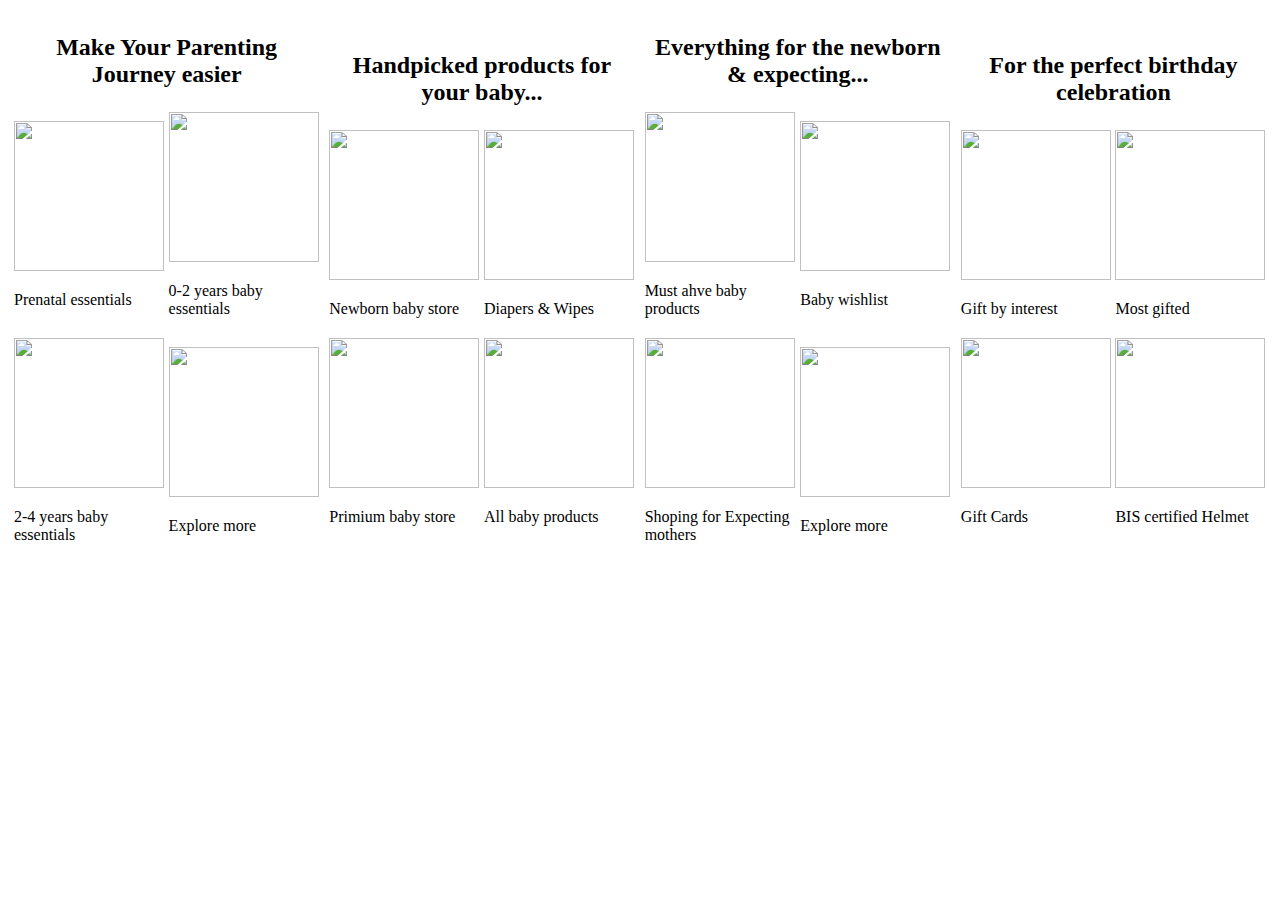
==== apr18/NestedTable.html @ 2d506c8f "now done" ====
<!DOCTYPE html>
<html lang="en">
  <head>
    <title>Nested Table</title>
  </head>
  <body>
    <table>
      <tr>
        <td>
          <table>
            <tr>
              <th colspan="2">
                <h2>Make Your Parenting Journey easier</h2>
              </th>
            </tr>

            <tr>
              <td>
                <img
                  src="https://images-eu.ssl-images-amazon.com/images/G/31/img20/Events/Schoolfromhome/PCQC/Prenatal_essentials._SY116_CB667655033_.jpg"
                  width="150"
                  height="150"
                />
                <p>Prenatal essentials</p>
              </td>
              <td>
                <img
                  src="https://images-eu.ssl-images-amazon.com/images/G/31/img20/Events/Schoolfromhome/PCQC/0-2_years_baby_essentials._SY116_CB667655033_.jpg"
                  width="150"
                  height="150"
                />
                <p>0-2 years baby essentials</p>
              </td>
            </tr>
            <tr>
              <td>
                <img
                  src="https://images-eu.ssl-images-amazon.com/images/G/31/img20/Events/Schoolfromhome/PCQC/2-4_years_baby_essentials._SY116_CB667655033_.jpg"
                  width="150"
                  height="150"
                />
                <p>2-4 years baby essentials</p>
              </td>
              <td>
                <img
                  src="https://images-eu.ssl-images-amazon.com/images/G/31/img20/Events/Schoolfromhome/PCQC/Explore_more._SY116_CB667655033_.jpg"
                  width="150"
                  height="150"
                />
                <p>Explore more</p>
              </td>
            </tr>
          </table>
        </td>

        <td>
          <table>
            <tr>
              <th colspan="2">
                <h2>Handpicked products for your baby...</h2>
              </th>
            </tr>

            <tr>
              <td>
                <img
                  src="https://images-eu.ssl-images-amazon.com/images/G/31/img19/Baby/GW/Desktop/DesktopQC_NB_1X._SY116_CB448757679_.jpg"
                  width="150"
                  height="150"
                />
                <p>Newborn baby store</p>
              </td>
              <td>
                <img
                  src="https://images-eu.ssl-images-amazon.com/images/G/31/img19/Baby/GW/Desktop/DesktopQC_Diapers_1X._SY116_CB448757679_.jpg"
                  width="150"
                  height="150"
                />
                <p>Diapers & Wipes</p>
              </td>
            </tr>
            <tr>
              <td>
                <img
                  src="https://images-eu.ssl-images-amazon.com/images/G/31/img19/Baby/GW/Desktop/DesktopQC_Premium_1X._SY116_CB448757679_.jpg"
                  width="150"
                  height="150"
                />
                <p>Primium baby store</p>
              </td>
              <td>
                <img
                  src="https://images-eu.ssl-images-amazon.com/images/G/31/img19/Baby/GW/Desktop/DesktopQC_AllBaby_1X._SY116_CB448757679_.jpg"
                  width="150"
                  height="150"
                />
                <p>All baby products</p>
              </td>
            </tr>
          </table>
        </td>

        <td>
          <table>
            <tr>
              <th colspan="2">
                <h2>Everything for the newborn & expecting...</h2>
              </th>
            </tr>

            <tr>
              <td>
                <img
                  src="https://images-eu.ssl-images-amazon.com/images/G/31/img20/Events/Schoolfromhome/PCQC/Must_have_baby_products._SY116_CB667649772_.jpg"
                  width="150"
                  height="150"
                />
                <p>Must ahve baby products</p>
              </td>
              <td>
                <img
                  src="https://images-eu.ssl-images-amazon.com/images/G/31/img20/Events/Schoolfromhome/PCQC/Baby_wishlist._SY116_CB667649772_.jpg"
                  width="150"
                  height="150"
                />
                <p>Baby wishlist</p>
              </td>
            </tr>
            <tr>
              <td>
                <img
                  src="https://images-eu.ssl-images-amazon.com/images/G/31/img20/Events/Schoolfromhome/PCQC/Shopping_for_Expecting_mothers._SY116_CB667649772_.jpg"
                  width="150"
                  height="150"
                />
                <p>Shoping for Expecting mothers</p>
              </td>
              <td>
                <img
                  src="https://images-eu.ssl-images-amazon.com/images/G/31/img20/Events/Schoolfromhome/PCQC/Explore_more2._SY116_CB667648327_.jpg"
                  width="150"
                  height="150"
                />
                <p>Explore more</p>
              </td>
            </tr>
          </table>
        </td>

        <td>
          <table>
            <tr>
              <th colspan="2">
                <h2>For the perfect birthday celebration</h2>
              </th>
            </tr>

            <tr>
              <td>
                <img
                  src="https://images-eu.ssl-images-amazon.com/images/G/31/img20/Events/BirthdayStore/GW/Artboard_1QC1_1x._SY116_CB663432337_.jpg"
                  width="150"
                  height="150"
                />
                <p>Gift by interest</p>
              </td>
              <td>
                <img
                  src="https://images-eu.ssl-images-amazon.com/images/G/31/img20/Events/BirthdayStore/GW/Artboard_2QC1_1x._SY116_CB663432337_.jpg"
                  width="150"
                  height="150"
                />
                <p>Most gifted</p>
              </td>
            </tr>
            <tr>
              <td>
                <img
                  src="https://images-eu.ssl-images-amazon.com/images/G/31/img20/Events/GWBdaystore/Artboard_3QC1_1x._SY116_CB663023402_.jpg"
                  width="150"
                  height="150"
                />
                <p>Gift Cards</p>
              </td>
              <td>
                <img
                  src="https://images-eu.ssl-images-amazon.com/images/G/31/img20/Events/GWBdaystore/Artboard_4QC1_1x._SY116_CB663023402_.jpg"
                  width="150"
                  height="150"
                />
                <p>BIS certified Helmet</p>
              </td>
            </tr>
          </table>
        </td>
      </tr>
    </table>
  </body>
</html>
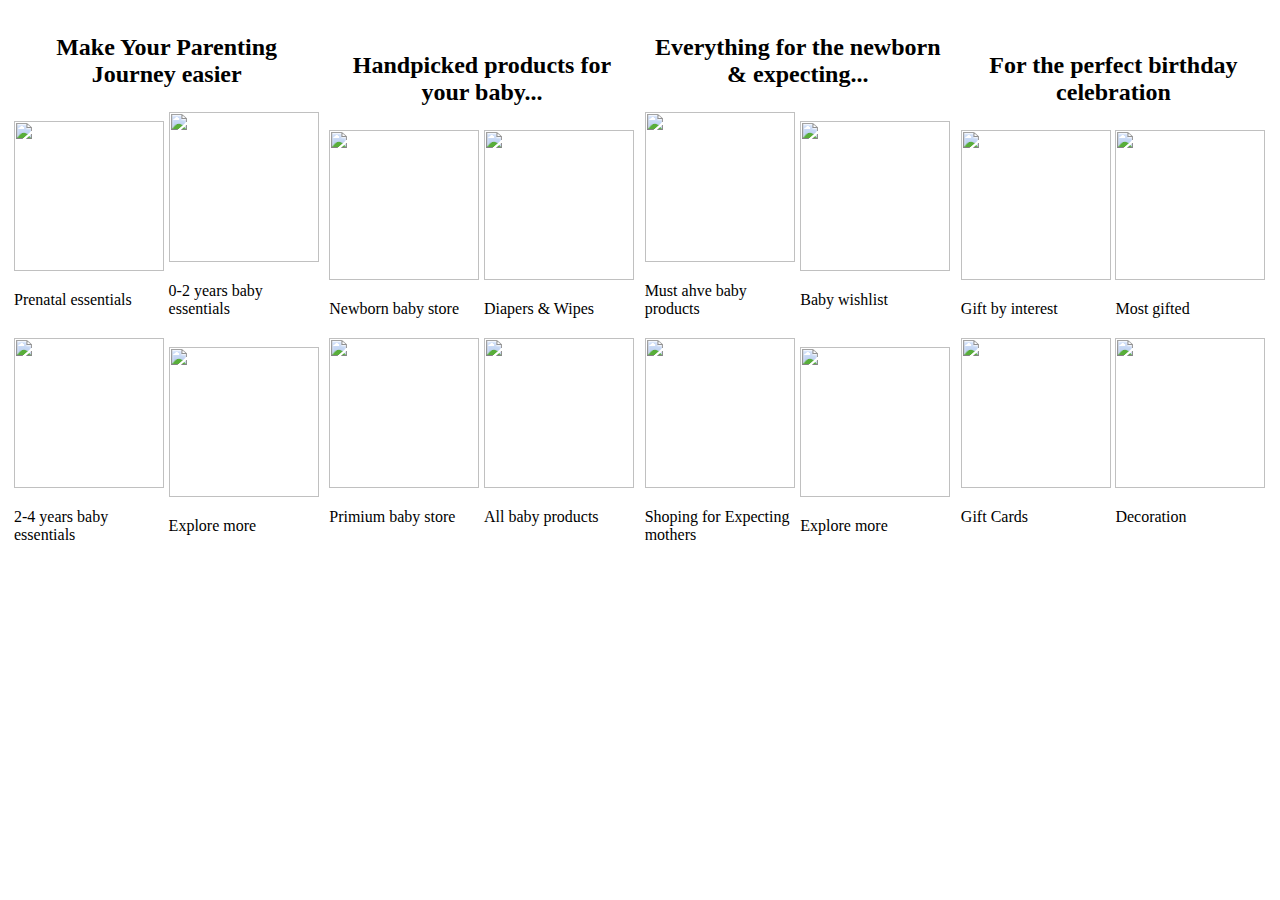
==== commit 8f28d72e: "commit" ====
--- a/apr18/NestedTable.html
+++ b/apr18/NestedTable.html
@@ -188,7 +188,7 @@
                   width="150"
                   height="150"
                 />
-                <p>BIS certified Helmet</p>
+                <p>Decoration</p>
               </td>
             </tr>
           </table>
